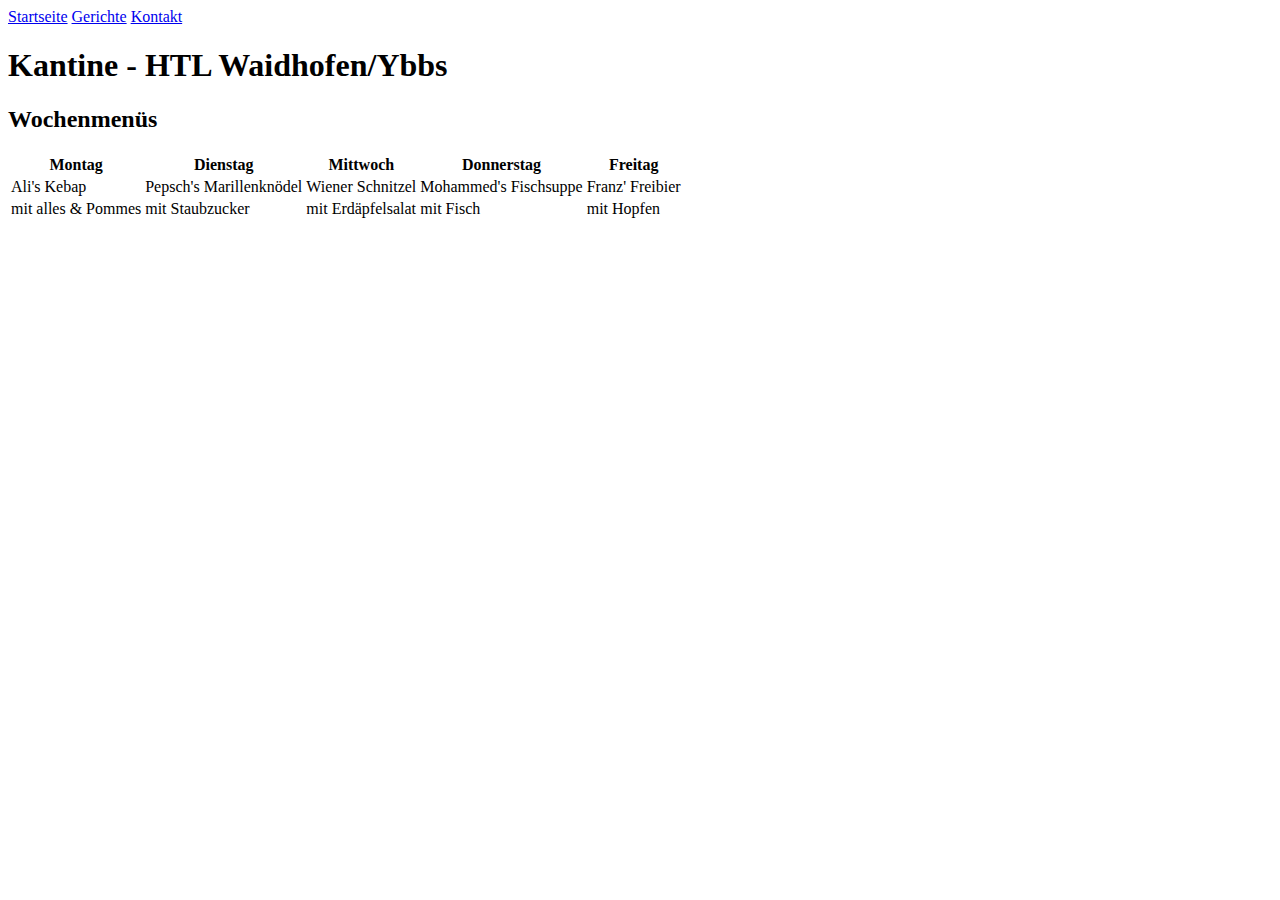
==== index.html @ 1113914a "Added basic structure" ====
<!DOCTYPE html>
<html lang="en">
<head>
    <meta charset="UTF-8">
    <title>Startseite - Kantine</title>
</head>
<body>
    <nav>
        <a href="index.html">Startseite</a>
        <a href="meals.html">Gerichte</a>
        <a href="contact.html">Kontakt</a>
    </nav>
    <h1>Kantine - HTL Waidhofen/Ybbs</h1>
    <h2>Wochenmenüs</h2>
    <table>
        <tr>
          <th>Montag</th>
          <th>Dienstag</th>
          <th>Mittwoch</th>
          <th>Donnerstag</th>
          <th>Freitag</th>
        </tr>
        <tr>
          <td>Ali's Kebap</td>
          <td>Pepsch's Marillenknödel</td>
          <td>Wiener Schnitzel</td>
          <td>Mohammed's Fischsuppe</td>
          <td>Franz' Freibier</td>
        </tr>
        <tr>
          <td>mit alles & Pommes</td>
          <td>mit Staubzucker</td>
          <td>mit Erdäpfelsalat</td>
          <td>mit Fisch</td>
          <td>mit Hopfen</td>
        </tr>
      </table>
</body>
</html>
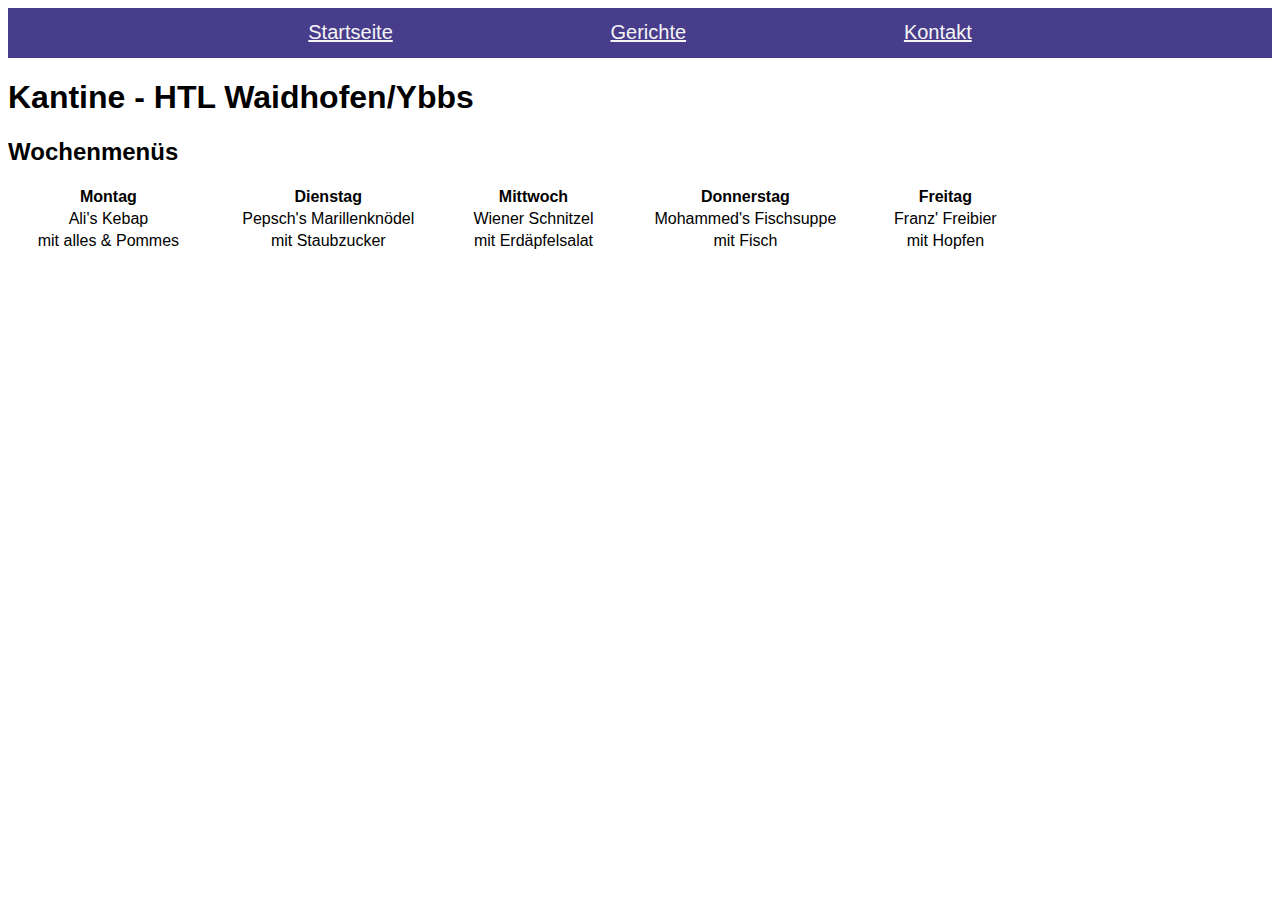
==== commit 2d21cf0c: "simple table css" ====
--- a/index.html
+++ b/index.html
@@ -3,6 +3,7 @@
 <head>
     <meta charset="UTF-8">
     <title>Startseite - Kantine</title>
+    <link rel="stylesheet" href="style.css"></link>
 </head>
 <body>
     <nav>
@@ -10,8 +11,11 @@
         <a href="meals.html">Gerichte</a>
         <a href="contact.html">Kontakt</a>
     </nav>
+
     <h1>Kantine - HTL Waidhofen/Ybbs</h1>
+
     <h2>Wochenmenüs</h2>
+
     <table>
         <tr>
           <th>Montag</th>
--- a/style.css
+++ b/style.css
@@ -0,0 +1,19 @@
+*{
+    font-family: Arial, Helvetica, sans-serif;
+}
+nav{
+    background-color: darkslateblue;
+    text-align: center;
+    padding: 10pt;
+}
+a{
+    margin: 80pt;
+    color: whitesmoke;
+    font-size: 15pt;
+}
+table{
+    width: 80%;
+}
+th, td, tr{
+    text-align: center;
+}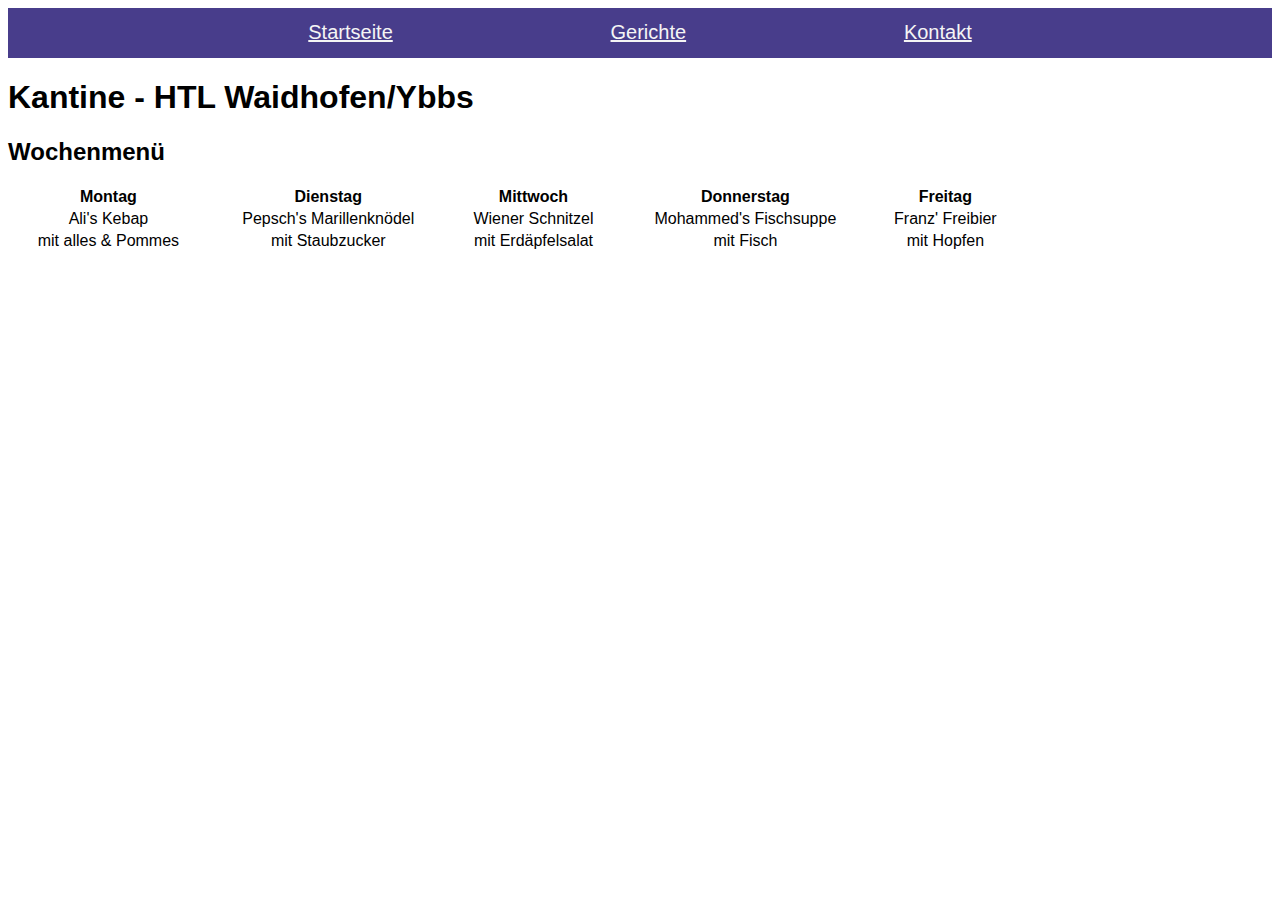
==== commit e6d24012: "small headline changes" ====
--- a/index.html
+++ b/index.html
@@ -14,7 +14,7 @@
 
     <h1>Kantine - HTL Waidhofen/Ybbs</h1>
 
-    <h2>Wochenmenüs</h2>
+    <h2>Wochenmenü</h2>
 
     <table>
         <tr>
